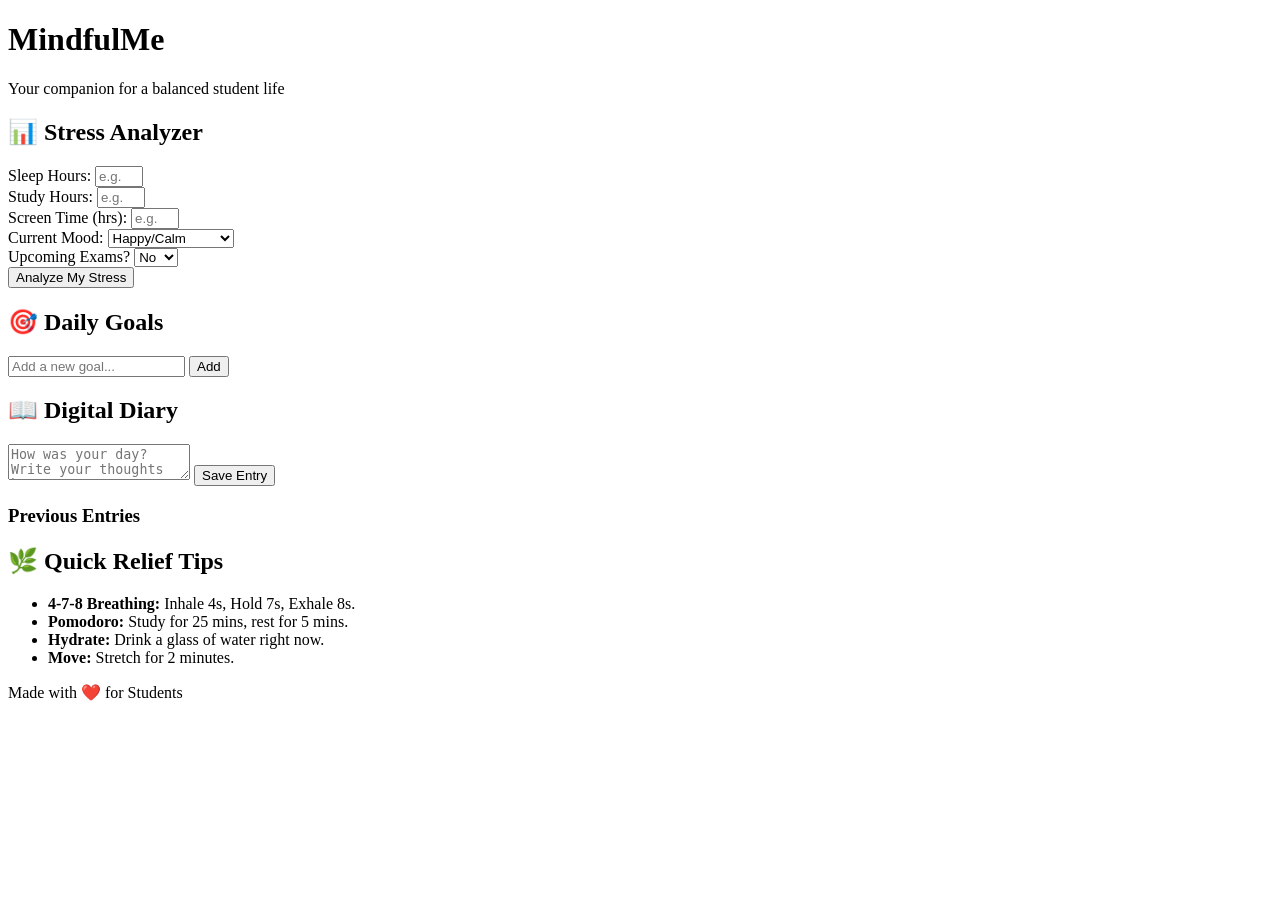
==== index.html @ fdf86815 "Add initial HTML structure for MindfulMe app" ====
<!DOCTYPE html>
<html lang="en">
<head>
    <meta charset="UTF-8">
    <meta name="viewport" content="width=device-width, initial-scale=1.0">
    <title>MindfulMe | Student Stress Analyzer & Diary</title>
    <link rel="stylesheet" href="style.css">
    <!-- Google Fonts for aesthetic look -->
    <link href="https://fonts.googleapis.com/css2?family=Poppins:wght@300;400;600&family=Quicksand:wght@500&display=swap" rel="stylesheet">
</head>
<body>

    <header>
        <h1>MindfulMe</h1>
        <p>Your companion for a balanced student life</p>
    </header>

    <main class="container">
        
        <!-- Stress Analyzer Section -->
        <section class="card analyzer">
            <h2>📊 Stress Analyzer</h2>
            <div class="input-group">
                <label>Sleep Hours:</label>
                <input type="number" id="sleepHours" placeholder="e.g. 7" min="0" max="24">
            </div>
            <div class="input-group">
                <label>Study Hours:</label>
                <input type="number" id="studyHours" placeholder="e.g. 5" min="0" max="24">
            </div>
            <div class="input-group">
                <label>Screen Time (hrs):</label>
                <input type="number" id="screenTime" placeholder="e.g. 4" min="0" max="24">
            </div>
            <div class="input-group">
                <label>Current Mood:</label>
                <select id="mood">
                    <option value="happy">Happy/Calm</option>
                    <option value="tired">Tired/Bored</option>
                    <option value="anxious">Anxious/Stressed</option>
                </select>
            </div>
            <div class="input-group">
                <label>Upcoming Exams?</label>
                <select id="exams">
                    <option value="no">No</option>
                    <option value="yes">Yes</option>
                </select>
            </div>
            <button onclick="analyzeStress()">Analyze My Stress</button>

            <div id="stressResult" class="result-area">
                <!-- Results will appear here -->
            </div>
        </section>

        <!-- Goal Tracker Section -->
        <section class="card goals">
            <h2>🎯 Daily Goals</h2>
            <div class="goal-input">
                <input type="text" id="goalInput" placeholder="Add a new goal...">
                <button onclick="addGoal()">Add</button>
            </div>
            <ul id="goalList"></ul>
        </section>

        <!-- Digital Diary Section -->
        <section class="card diary">
            <h2>📖 Digital Diary</h2>
            <textarea id="diaryInput" placeholder="How was your day? Write your thoughts here..."></textarea>
            <button onclick="saveNote()">Save Entry</button>
            
            <div class="saved-notes">
                <h3>Previous Entries</h3>
                <div id="notesContainer"></div>
            </div>
        </section>

        <!-- Stress Relief Tips -->
        <section class="card tips">
            <h2>🌿 Quick Relief Tips</h2>
            <ul>
                <li><strong>4-7-8 Breathing:</strong> Inhale 4s, Hold 7s, Exhale 8s.</li>
                <li><strong>Pomodoro:</strong> Study for 25 mins, rest for 5 mins.</li>
                <li><strong>Hydrate:</strong> Drink a glass of water right now.</li>
                <li><strong>Move:</strong> Stretch for 2 minutes.</li>
            </ul>
        </section>

    </main>

    <footer>
        <p>Made with ❤️ for Students</p>
    </footer>

    <script src="script.js"></script>
</body>
</html>
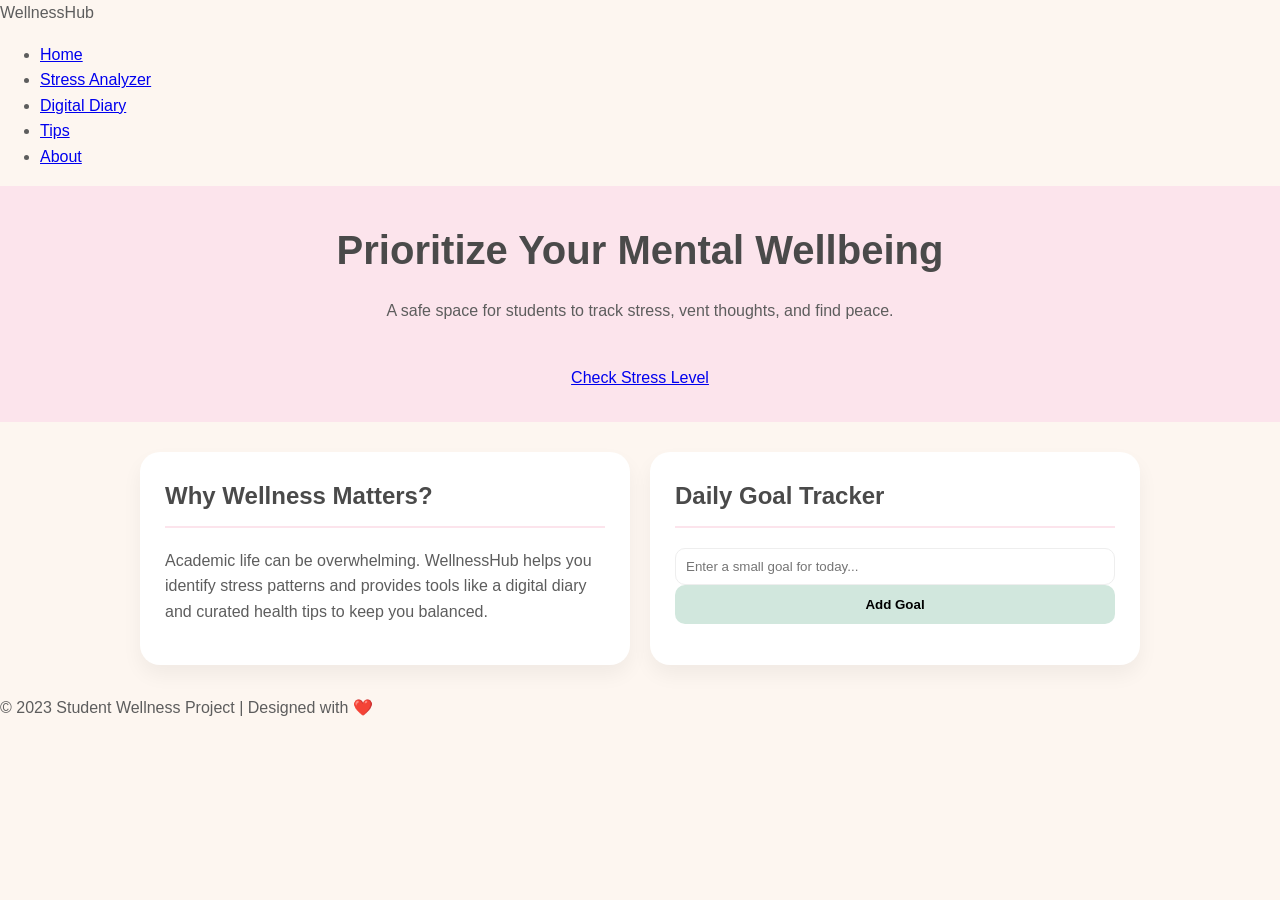
==== commit 6e426b0e: "Update title and structure for WellnessHub page" ====
--- a/index.html
+++ b/index.html
@@ -3,94 +3,46 @@
 <head>
     <meta charset="UTF-8">
     <meta name="viewport" content="width=device-width, initial-scale=1.0">
-    <title>MindfulMe | Student Stress Analyzer & Diary</title>
+    <title>WellnessHub | Student Stress Management</title>
     <link rel="stylesheet" href="style.css">
-    <!-- Google Fonts for aesthetic look -->
-    <link href="https://fonts.googleapis.com/css2?family=Poppins:wght@300;400;600&family=Quicksand:wght@500&display=swap" rel="stylesheet">
 </head>
 <body>
+    <nav>
+        <div class="logo">WellnessHub</div>
+        <ul class="nav-links">
+            <li><a href="index.html">Home</a></li>
+            <li><a href="stress.html">Stress Analyzer</a></li>
+            <li><a href="diary.html">Digital Diary</a></li>
+            <li><a href="tips.html">Tips</a></li>
+            <li><a href="about.html">About</a></li>
+        </ul>
+    </nav>
 
-    <header>
-        <h1>MindfulMe</h1>
-        <p>Your companion for a balanced student life</p>
+    <header class="hero">
+        <h1>Prioritize Your Mental Wellbeing</h1>
+        <p>A safe space for students to track stress, vent thoughts, and find peace.</p>
+        <br>
+        <a href="stress.html" class="btn">Check Stress Level</a>
     </header>
 
     <main class="container">
-        
-        <!-- Stress Analyzer Section -->
-        <section class="card analyzer">
-            <h2>📊 Stress Analyzer</h2>
-            <div class="input-group">
-                <label>Sleep Hours:</label>
-                <input type="number" id="sleepHours" placeholder="e.g. 7" min="0" max="24">
-            </div>
-            <div class="input-group">
-                <label>Study Hours:</label>
-                <input type="number" id="studyHours" placeholder="e.g. 5" min="0" max="24">
-            </div>
-            <div class="input-group">
-                <label>Screen Time (hrs):</label>
-                <input type="number" id="screenTime" placeholder="e.g. 4" min="0" max="24">
-            </div>
-            <div class="input-group">
-                <label>Current Mood:</label>
-                <select id="mood">
-                    <option value="happy">Happy/Calm</option>
-                    <option value="tired">Tired/Bored</option>
-                    <option value="anxious">Anxious/Stressed</option>
-                </select>
-            </div>
-            <div class="input-group">
-                <label>Upcoming Exams?</label>
-                <select id="exams">
-                    <option value="no">No</option>
-                    <option value="yes">Yes</option>
-                </select>
-            </div>
-            <button onclick="analyzeStress()">Analyze My Stress</button>
+        <section class="card">
+            <h2>Why Wellness Matters?</h2>
+            <p>Academic life can be overwhelming. WellnessHub helps you identify stress patterns and provides tools like a digital diary and curated health tips to keep you balanced.</p>
+        </section>
 
-            <div id="stressResult" class="result-area">
-                <!-- Results will appear here -->
+        <section class="card">
+            <h2>Daily Goal Tracker</h2>
+            <div id="goal-section">
+                <input type="text" id="goalInput" placeholder="Enter a small goal for today...">
+                <button class="btn" onclick="addGoal()">Add Goal</button>
+                <ul id="goalList" style="list-style: none; margin-top: 15px;"></ul>
             </div>
         </section>
-
-        <!-- Goal Tracker Section -->
-        <section class="card goals">
-            <h2>🎯 Daily Goals</h2>
-            <div class="goal-input">
-                <input type="text" id="goalInput" placeholder="Add a new goal...">
-                <button onclick="addGoal()">Add</button>
-            </div>
-            <ul id="goalList"></ul>
-        </section>
-
-        <!-- Digital Diary Section -->
-        <section class="card diary">
-            <h2>📖 Digital Diary</h2>
-            <textarea id="diaryInput" placeholder="How was your day? Write your thoughts here..."></textarea>
-            <button onclick="saveNote()">Save Entry</button>
-            
-            <div class="saved-notes">
-                <h3>Previous Entries</h3>
-                <div id="notesContainer"></div>
-            </div>
-        </section>
-
-        <!-- Stress Relief Tips -->
-        <section class="card tips">
-            <h2>🌿 Quick Relief Tips</h2>
-            <ul>
-                <li><strong>4-7-8 Breathing:</strong> Inhale 4s, Hold 7s, Exhale 8s.</li>
-                <li><strong>Pomodoro:</strong> Study for 25 mins, rest for 5 mins.</li>
-                <li><strong>Hydrate:</strong> Drink a glass of water right now.</li>
-                <li><strong>Move:</strong> Stretch for 2 minutes.</li>
-            </ul>
-        </section>
-
     </main>
 
     <footer>
-        <p>Made with ❤️ for Students</p>
+        <p>&copy; 2023 Student Wellness Project | Designed with ❤️</p>
     </footer>
 
     <script src="script.js"></script>
--- a/style.css
+++ b/style.css
@@ -0,0 +1,172 @@
+/* General Styles */
+:root {
+    --bg-color: #fdf6f0; /* Soft Beige */
+    --card-bg: #ffffff;
+    --primary-pink: #fce4ec;
+    --accent-pink: #f8bbd0;
+    --text-color: #5d5d5d;
+    --header-color: #4a4a4a;
+    --btn-color: #d1e7dd; /* Soft Mint */
+    --btn-hover: #a3cfbb;
+}
+
+body {
+    font-family: 'Poppins', sans-serif;
+    background-color: var(--bg-color);
+    color: var(--text-color);
+    margin: 0;
+    padding: 0;
+    line-height: 1.6;
+}
+
+header {
+    text-align: center;
+    padding: 2rem 1rem;
+    background-color: var(--primary-pink);
+}
+
+header h1 {
+    font-family: 'Quicksand', sans-serif;
+    margin: 0;
+    color: var(--header-color);
+    font-size: 2.5rem;
+}
+
+/* Layout */
+.container {
+    max-width: 1000px;
+    margin: 20px auto;
+    display: grid;
+    grid-template-columns: repeat(auto-fit, minmax(320px, 1fr));
+    gap: 20px;
+    padding: 10px;
+}
+
+.card {
+    background: var(--card-bg);
+    padding: 25px;
+    border-radius: 20px;
+    box-shadow: 0 10px 20px rgba(0,0,0,0.05);
+    transition: transform 0.3s ease;
+}
+
+.card:hover {
+    transform: translateY(-5px);
+}
+
+h2 {
+    color: var(--header-color);
+    border-bottom: 2px solid var(--primary-pink);
+    padding-bottom: 10px;
+    margin-top: 0;
+}
+
+/* Form Elements */
+.input-group {
+    margin-bottom: 15px;
+}
+
+label {
+    display: block;
+    margin-bottom: 5px;
+    font-size: 0.9rem;
+}
+
+input, select, textarea {
+    width: 100%;
+    padding: 10px;
+    border: 1px solid #eee;
+    border-radius: 10px;
+    box-sizing: border-box; /* Important for padding */
+    font-family: inherit;
+}
+
+button {
+    background-color: var(--btn-color);
+    border: none;
+    padding: 12px 20px;
+    border-radius: 10px;
+    cursor: pointer;
+    font-weight: 600;
+    width: 100%;
+    transition: background 0.3s;
+}
+
+button:hover {
+    background-color: var(--btn-hover);
+}
+
+/* Stress Analyzer Results */
+.result-area {
+    margin-top: 20px;
+    padding: 15px;
+    border-radius: 10px;
+    display: none;
+}
+
+.low-stress { background-color: #d4edda; color: #155724; }
+.med-stress { background-color: #fff3cd; color: #856404; }
+.high-stress { background-color: #f8d7da; color: #721c24; }
+
+/* Diary Section */
+textarea {
+    height: 120px;
+    margin-bottom: 10px;
+    resize: none;
+}
+
+.saved-notes {
+    margin-top: 20px;
+    max-height: 300px;
+    overflow-y: auto;
+}
+
+.note-item {
+    background: #fffaf0;
+    padding: 10px;
+    border-left: 4px solid var(--accent-pink);
+    margin-bottom: 10px;
+    border-radius: 5px;
+    font-size: 0.85rem;
+}
+
+.note-date {
+    font-weight: bold;
+    color: #888;
+    display: block;
+}
+
+/* Goals Section */
+.goal-input {
+    display: flex;
+    gap: 10px;
+    margin-bottom: 15px;
+}
+
+#goalList {
+    list-style: none;
+    padding: 0;
+}
+
+#goalList li {
+    background: #f9f9f9;
+    padding: 10px;
+    margin-bottom: 5px;
+    border-radius: 8px;
+    display: flex;
+    justify-content: space-between;
+}
+
+#goalList li button {
+    width: auto;
+    padding: 2px 8px;
+    font-size: 0.7rem;
+    background: #ffcdd2;
+}
+
+/* Mobile Responsive */
+@media (max-width: 600px) {
+    .container {
+        grid-template-columns: 1fr;
+    }
+}
